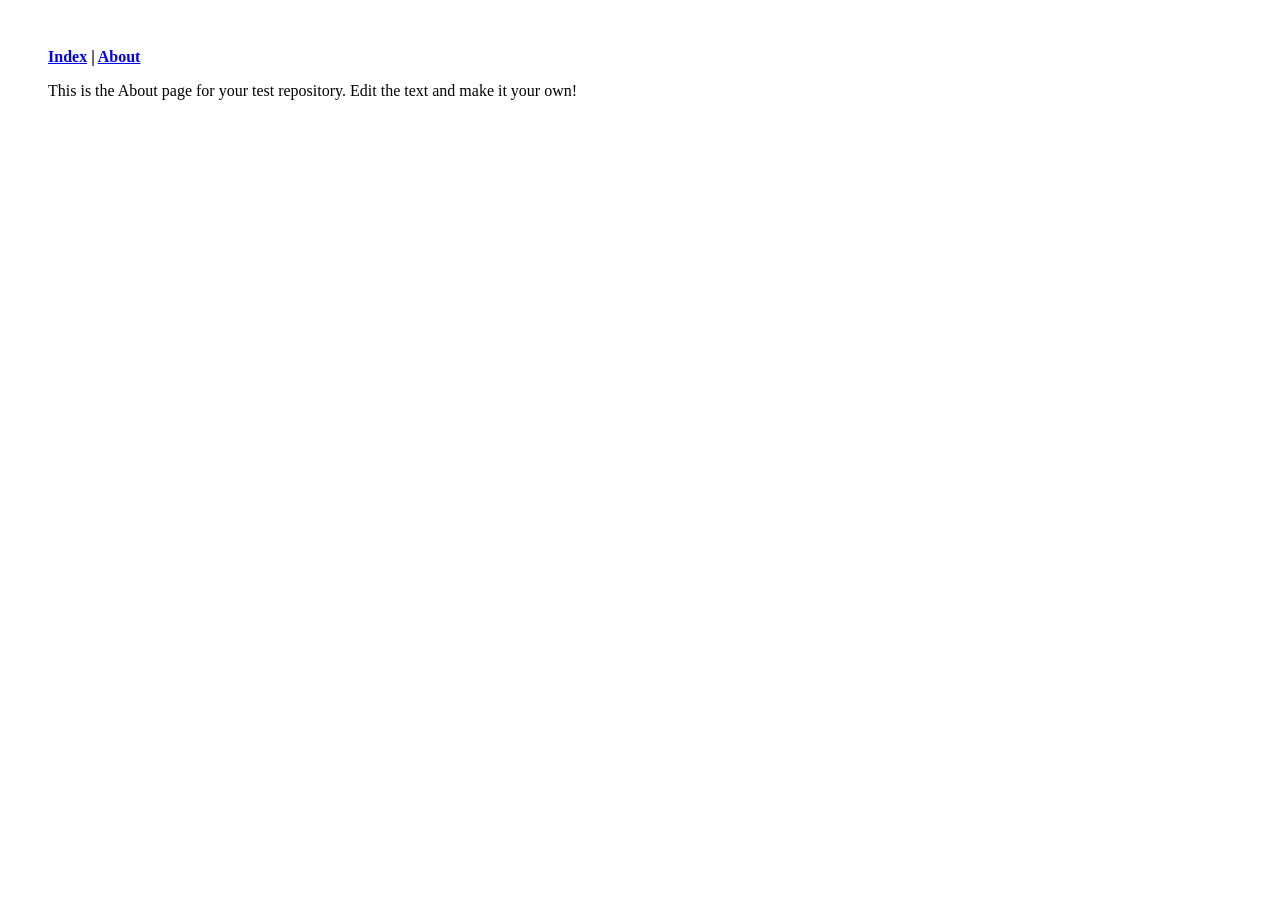
==== about.html @ 8f381f73 "Initial commit" ====
<!DOCTYPE html>
<?xml-stylesheet type="text/css" href="html.css"?>
<html xmlns="http://www.w3.org/1999/xhtml">
	<head>
		<title>About</title>
		<link rel="stylesheet" type="text/css" href="html.css" />
	</head>
	<body>
		<p class="navigation"><a href="index.html">Index</a> | <a href="about.html">About</a></p>
		<p>This is the About page for your test repository. Edit the text and make it your own!</p>
	</body>
</html>
---- html.css ----
body {background-color:white; 
		margin:3em;

}

p {display:block;}

h1 {display:block;
	font-weight:bold;
	font-size:large;
	}
	
p.navigation {
	display:block;
	font-weight:bold;
}
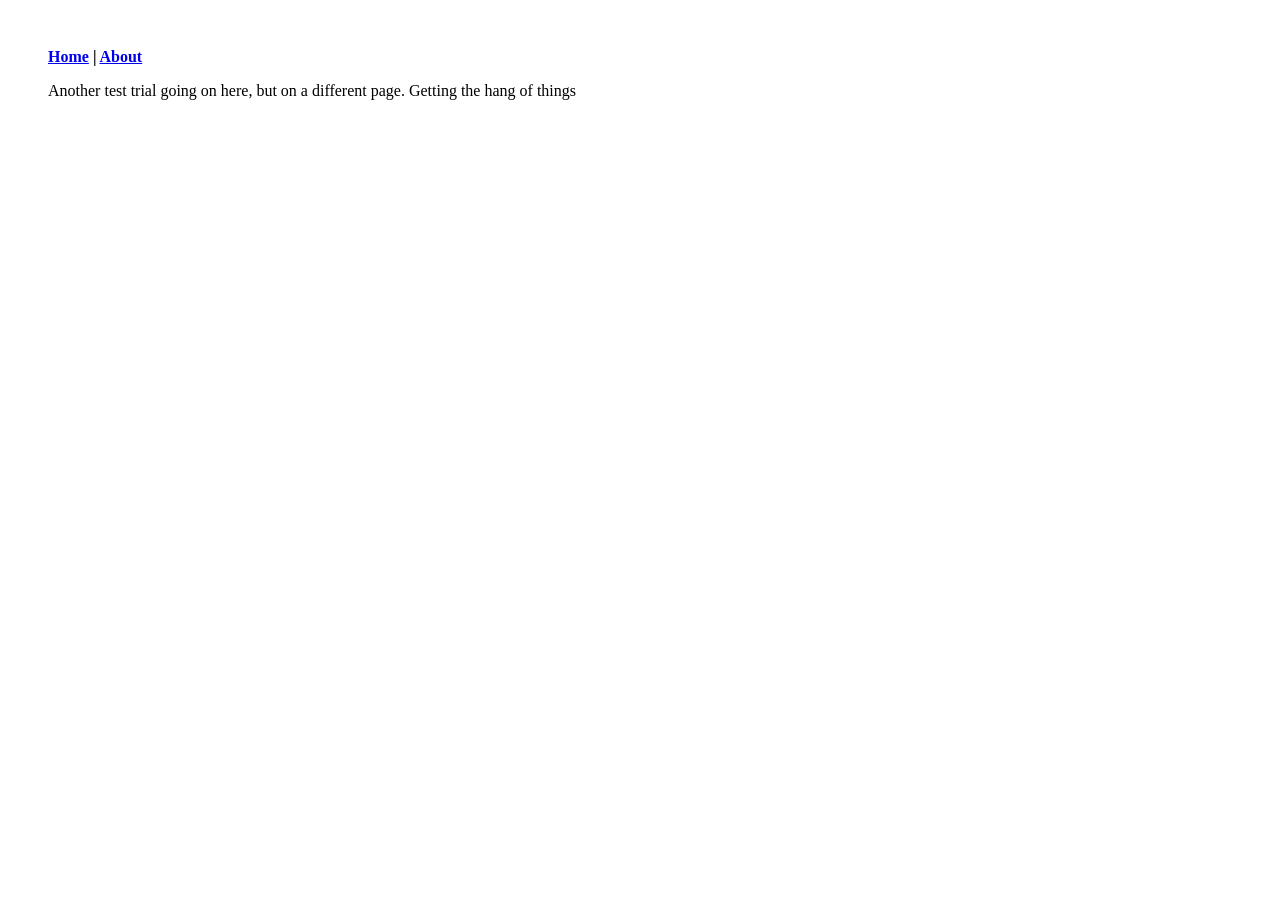
==== commit 9ad29403: "edits and testing" ====
--- a/about.html
+++ b/about.html
@@ -2,11 +2,11 @@
 <?xml-stylesheet type="text/css" href="html.css"?>
 <html xmlns="http://www.w3.org/1999/xhtml">
 	<head>
-		<title>About</title>
+		<title>Test About Page (yes here I am editing the Title)</title>
 		<link rel="stylesheet" type="text/css" href="html.css" />
 	</head>
 	<body>
-		<p class="navigation"><a href="index.html">Index</a> | <a href="about.html">About</a></p>
-		<p>This is the About page for your test repository. Edit the text and make it your own!</p>
+		<p class="navigation"><a href="home.html">Home</a> | <a href="about.html">About</a></p>
+		<p>Another test trial going on here, but on a different page. Getting the hang of things</p>
 	</body>
 </html>
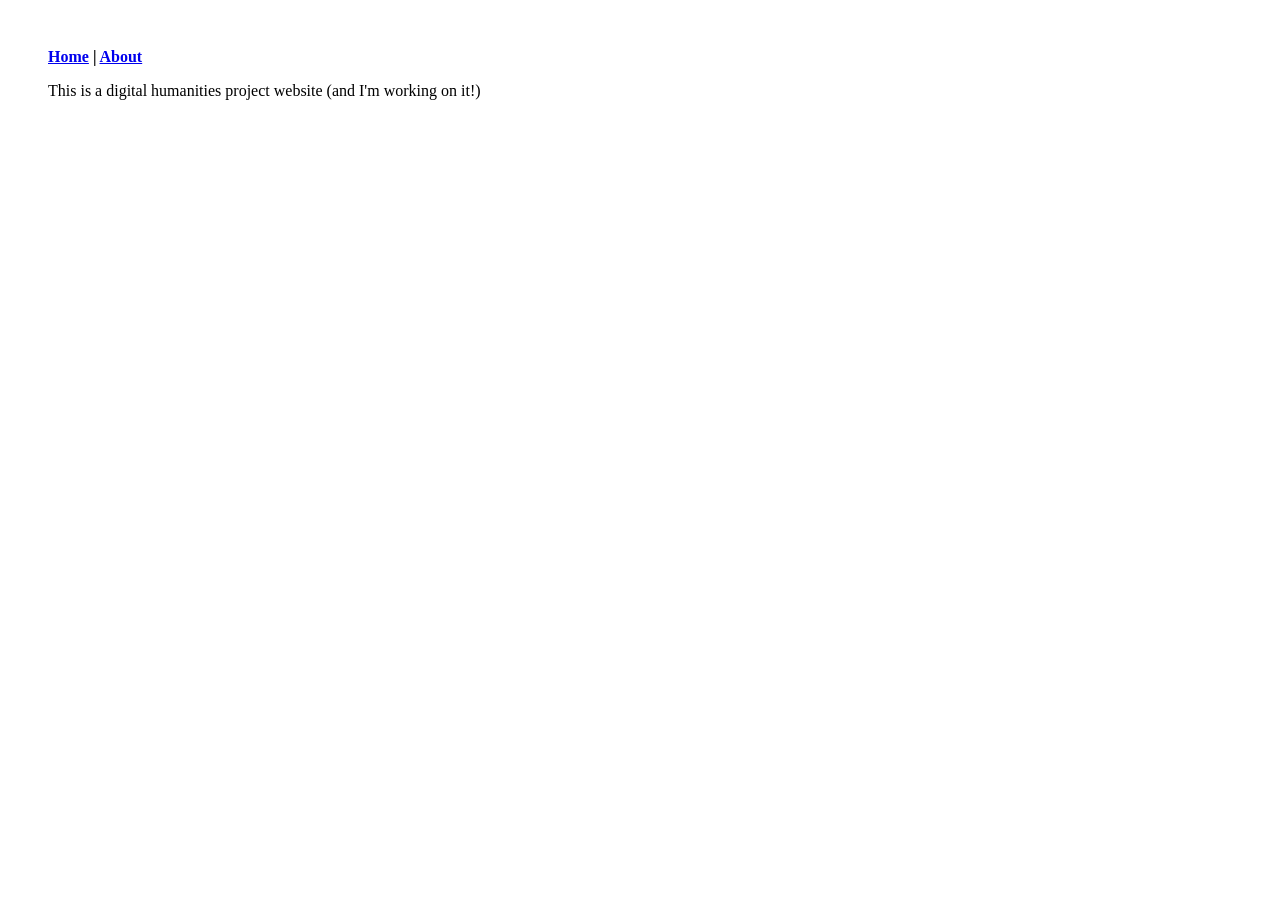
==== commit 175bbd06: "Update about.html" ====
--- a/about.html
+++ b/about.html
@@ -7,6 +7,6 @@
 	</head>
 	<body>
 		<p class="navigation"><a href="home.html">Home</a> | <a href="about.html">About</a></p>
-		<p>Another test trial going on here, but on a different page. Getting the hang of things</p>
+		<p>This is a digital humanities project website (and I'm working on it!)</p>
 	</body>
 </html>
